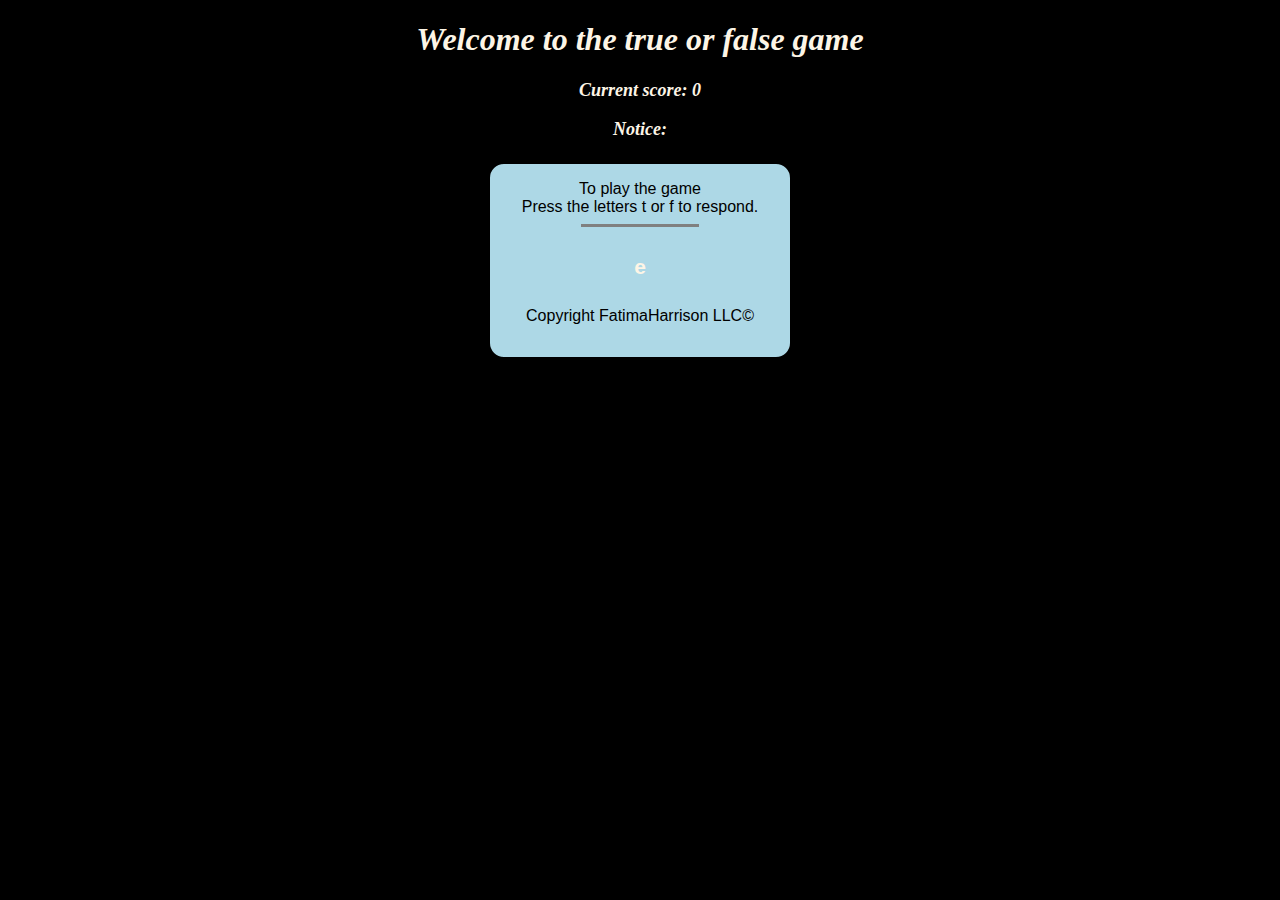
==== index.html @ 29ea2f73 "Update index.html" ====
<!DOCTYPE html>
<html lang="en">
<head>
    <meta charset="UTF-8">
    <meta http-equiv="X-UA-Compatible" content="IE=edge">
    <meta name="viewport" content="width=device-width, initial-scale=1.0">
    <title>34</title>
    <style>
        body{
            display:block;
            margin-left:auto;
            margin-right:auto;
            text-align: center;
            background-color:black;
            color: oldlace;
        }

        .button {
            background-color:lightblue;
            color: black;
            border: 2px solid black;
            padding: 16px 32px;
            text-decoration: none;
            font-size: 16px;
            margin: 4px 2px;
            transition-duration: 0.4s;
            border-radius: 16px;
        }

        .button:hover {
            background-color: lightblue;
            color: rgb(0, 0, 0);
        }

        #tutorial {
            line-height: 2;
            width: 40%;
            padding: 25px 0;
            text-align: center;
            margin-top: 5px;
            margin-left:auto;
            margin-right:auto;
            color: oldlace;
        }
       
        h1{
            font-family: 'Georgia';
            color: oldlace;
            font-size: 21x;
            font-style: italic;
        }
       
        h2{
            font-family: 'Georgia';
            color: oldlace;
            font-size: 18px;
            font-style: italic;
        }
       
        h3{
            font-family: 'Georgia';
            color: oldlace;
            font-size: 18px;
            font-style: italic;
        }
       
        h4{
            font-family: 'arial';
            color: oldlace;
            font-size: 21px;
            font-weight: bold;
        }
    </style>
</head>
<body>
    <h1>Welcome to the true or false game</h1>
    <h2 id = "score">Current score: 0</h2>
    <h3>Notice:</h3>
    <button id="instructionsButton" class="button" onclick="Reveal instructions()>Put away instructions</button
    <div id="Instructions">
        To play the game
        <br>Press the letters t or f to respond.
    </div>
    <hr style="width:50%;height:3px;border-width:0;color:gray;background-color:gray">
    <h4 id = "question">e</h4>
    <script>
    var count = 0, score = 0;

    var array = [
        { q: "A baby elephant weighs about 2,055 pounds.", a: "f" },
        { q: "Micheal Lawrence was a screenwritter.", a: "t" },
        { q: "The Marine Corps birthday is Nov 10th, 1775.", a: "t" },
        { q: "Chrispother Columbus discovered Egypt.", a: "f" },
        { q: "Canada was the 2nd country to gain their indepence.", a: "f" },
        { q: "Gelato ice cream is the same as regular ice cream.", a: "f" },
        { q: "Moana is the 56th Disney movie.", a: "t" },
        { q: "Everybody hates Chris.", a: "f" },
        { q: "Peter Pan is the 14th Disney moive.", a: "t" },
        { q: "Call of duty is a fun game.", a: "t" },
        { q: "Ruby is a part of coding.", a: "t" },
        { q: "Janet Jackson is a silbing out of 5.", a: "f" },
        { q: "We all have our ups and downs.", a: "t" }
    ];
	
var words = ["eterpan", "disney", "iphone", "missippi", "ruby", "pink",
"orlando", "digital", "train", "quinceanera", "washington", "christmas",
"teammate", "lie", "sabado", "marcales", "yahoo", "watermelon",
"javascript", "ticket", "egg", "internet", "browser", "walmart", "generation",
"patrick", "galaxy", "cat", "kitten", "ice", "bracelet", "incentive", "highschool", "windows", "juno"];



	
	
	document.getElementById("question").innerHTML = array[count].q;

   
    document.onkeyup   = function (event) {
        var input = event.key;
        if(input == "t" || input == "f"){
            if (array[count].a == input) {
                alert("Correct");
                score++;
                document.getElementById("score").innerHTML = "Current score: " + score;
            }
            else{
                alert("Incorrect");
                score--;
                       
            }
            count++;
            if(count < 10){
                document.getElementById("question").innerHTML = array[count].q;
            }
            else{
                alert("You've reached to the end");
            }
        }
        else{
            alert("Remember only the keys t or f");
        }
    }

document.getElementById("word").innerHTML = displayMysteryWord();
document.onkeyup = function (event) {
    var input = event.key;
    var regExp = new RegExp(input, "gi");
    var placeholder = words[wordIndex];
      if(placeholder.search(/[a-z]|[A-Z]/) != -1){
        if(placeholder.includes(input)){
            duplicate = placeholder.match(regExp);
            for(var i = 0; i < duplicate.length; i++){
                displayWord[placeholder.indexOf(input)] = input;
                placeholder = placeholder.replace(input, " ");
           }
        }
   
    function displayTutorial() {
            var x = document.getElementById("tutorial");
            var y = document.getElementById("tutorialButton");
            if (x.style.display === "none") {
                x.style.display = "block";
                y.textContent = "Put away instructions";
            } else {
                x.style.display = "none";
                y.textContent = "Reveal instructions";
            }
    }
    </script>
     <div class = "sticky" id = "footer">
    <div class = "sticky" id = "footer2">
        <p>Copyright FatimaHarrison LLC©</p>
    </div>                      
</body>
</html>
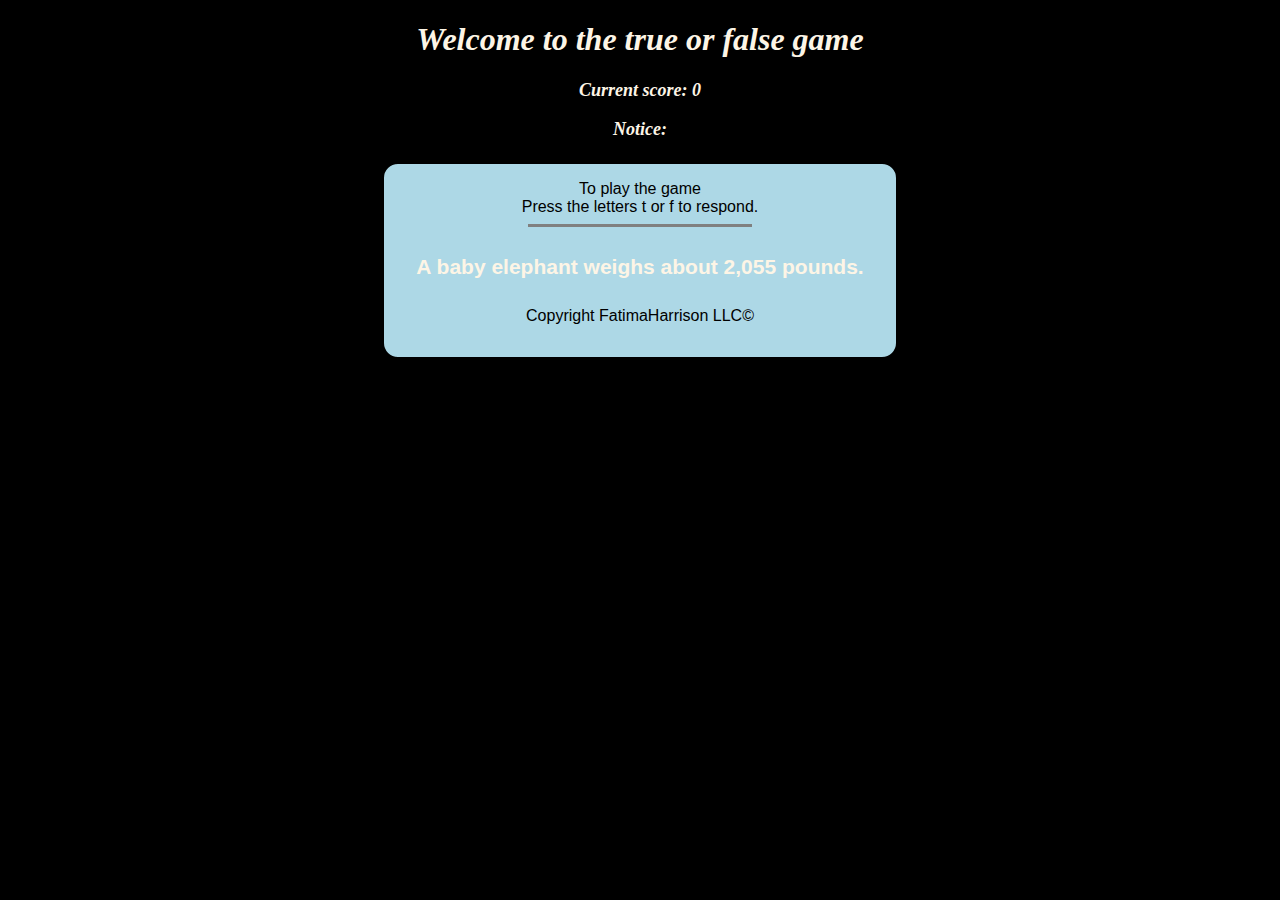
==== commit 9db2b5f1: "Update index.html" ====
--- a/index.html
+++ b/index.html
@@ -101,18 +101,8 @@
         { q: "Janet Jackson is a silbing out of 5.", a: "f" },
         { q: "We all have our ups and downs.", a: "t" }
     ];
-	
-var words = ["eterpan", "disney", "iphone", "missippi", "ruby", "pink",
-"orlando", "digital", "train", "quinceanera", "washington", "christmas",
-"teammate", "lie", "sabado", "marcales", "yahoo", "watermelon",
-"javascript", "ticket", "egg", "internet", "browser", "walmart", "generation",
-"patrick", "galaxy", "cat", "kitten", "ice", "bracelet", "incentive", "highschool", "windows", "juno"];
 
-
-
-	
-	
-	document.getElementById("question").innerHTML = array[count].q;
+ document.getElementById("question").innerHTML = array[count].q;
 
    
     document.onkeyup   = function (event) {
@@ -141,19 +131,6 @@
         }
     }
 
-document.getElementById("word").innerHTML = displayMysteryWord();
-document.onkeyup = function (event) {
-    var input = event.key;
-    var regExp = new RegExp(input, "gi");
-    var placeholder = words[wordIndex];
-      if(placeholder.search(/[a-z]|[A-Z]/) != -1){
-        if(placeholder.includes(input)){
-            duplicate = placeholder.match(regExp);
-            for(var i = 0; i < duplicate.length; i++){
-                displayWord[placeholder.indexOf(input)] = input;
-                placeholder = placeholder.replace(input, " ");
-           }
-        }
    
     function displayTutorial() {
             var x = document.getElementById("tutorial");
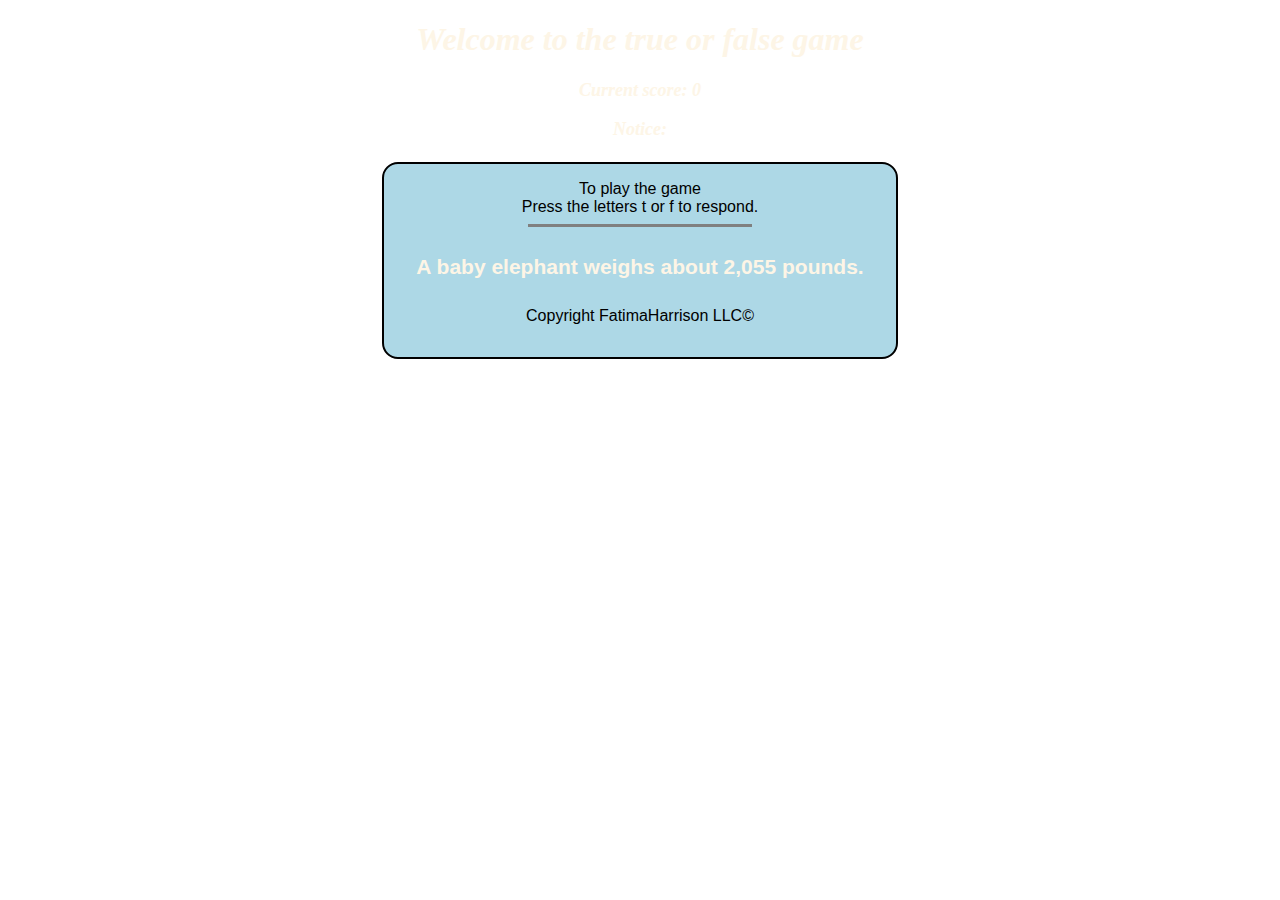
==== commit 0fe51fe6: "Update index.html" ====
--- a/index.html
+++ b/index.html
@@ -11,7 +11,7 @@
             margin-left:auto;
             margin-right:auto;
             text-align: center;
-            background-color:black;
+            background-image: url("https://i.gifer.com/1jzm.gif");
             color: oldlace;
         }
 
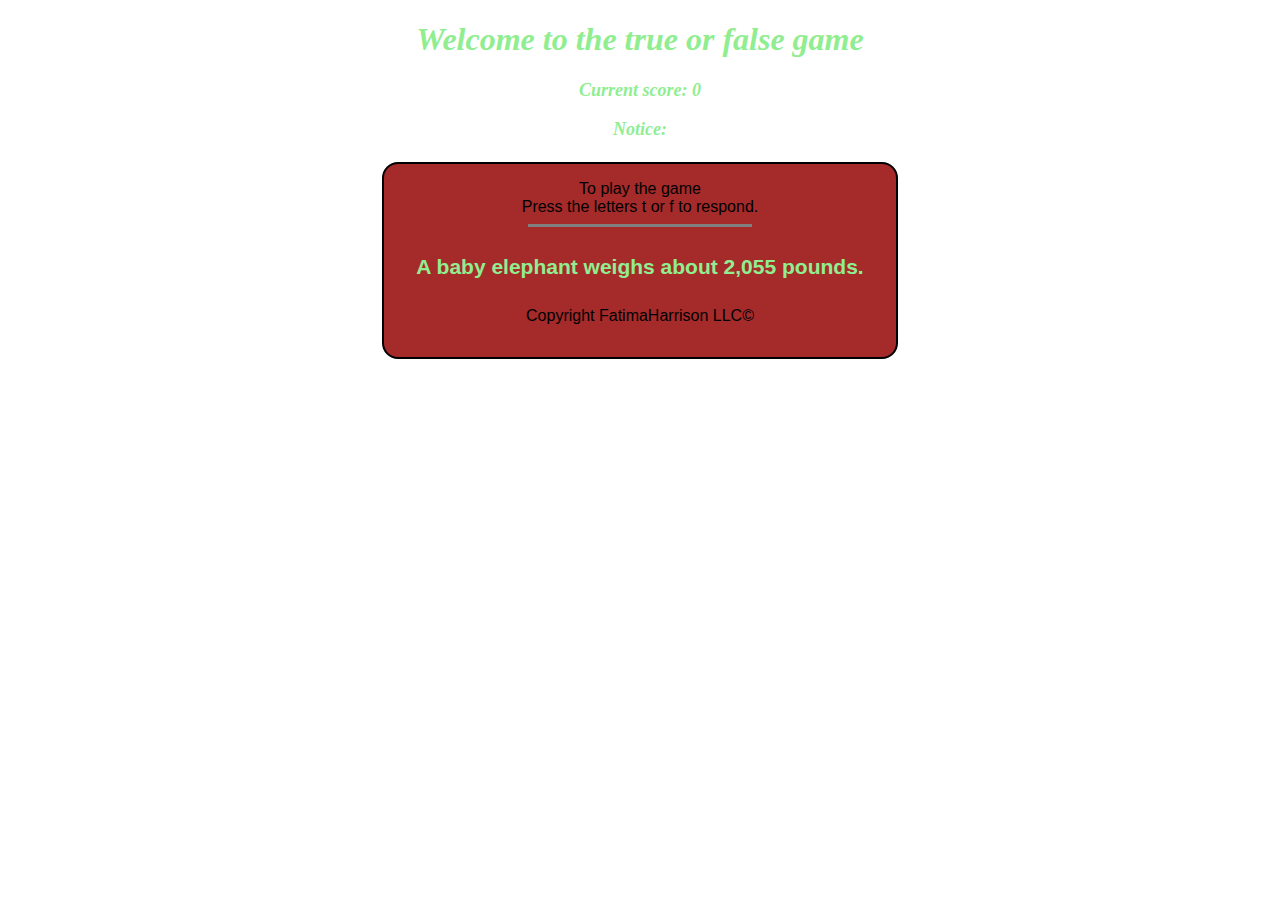
==== commit 97ededcd: "Update index.html" ====
--- a/index.html
+++ b/index.html
@@ -12,11 +12,11 @@
             margin-right:auto;
             text-align: center;
             background-image: url("https://i.gifer.com/1jzm.gif");
-            color: oldlace;
+            color: lightgreen;
         }
 
         .button {
-            background-color:lightblue;
+            background-color: brown;
             color: black;
             border: 2px solid black;
             padding: 16px 32px;
@@ -45,28 +45,28 @@
        
         h1{
             font-family: 'Georgia';
-            color: oldlace;
+            color: lightgreen;
             font-size: 21x;
             font-style: italic;
         }
        
         h2{
             font-family: 'Georgia';
-            color: oldlace;
+            color: lightgreen;
             font-size: 18px;
             font-style: italic;
         }
        
         h3{
             font-family: 'Georgia';
-            color: oldlace;
+            color: lightgreen;
             font-size: 18px;
             font-style: italic;
         }
        
         h4{
             font-family: 'arial';
-            color: oldlace;
+            color: lightgreen;
             font-size: 21px;
             font-weight: bold;
         }
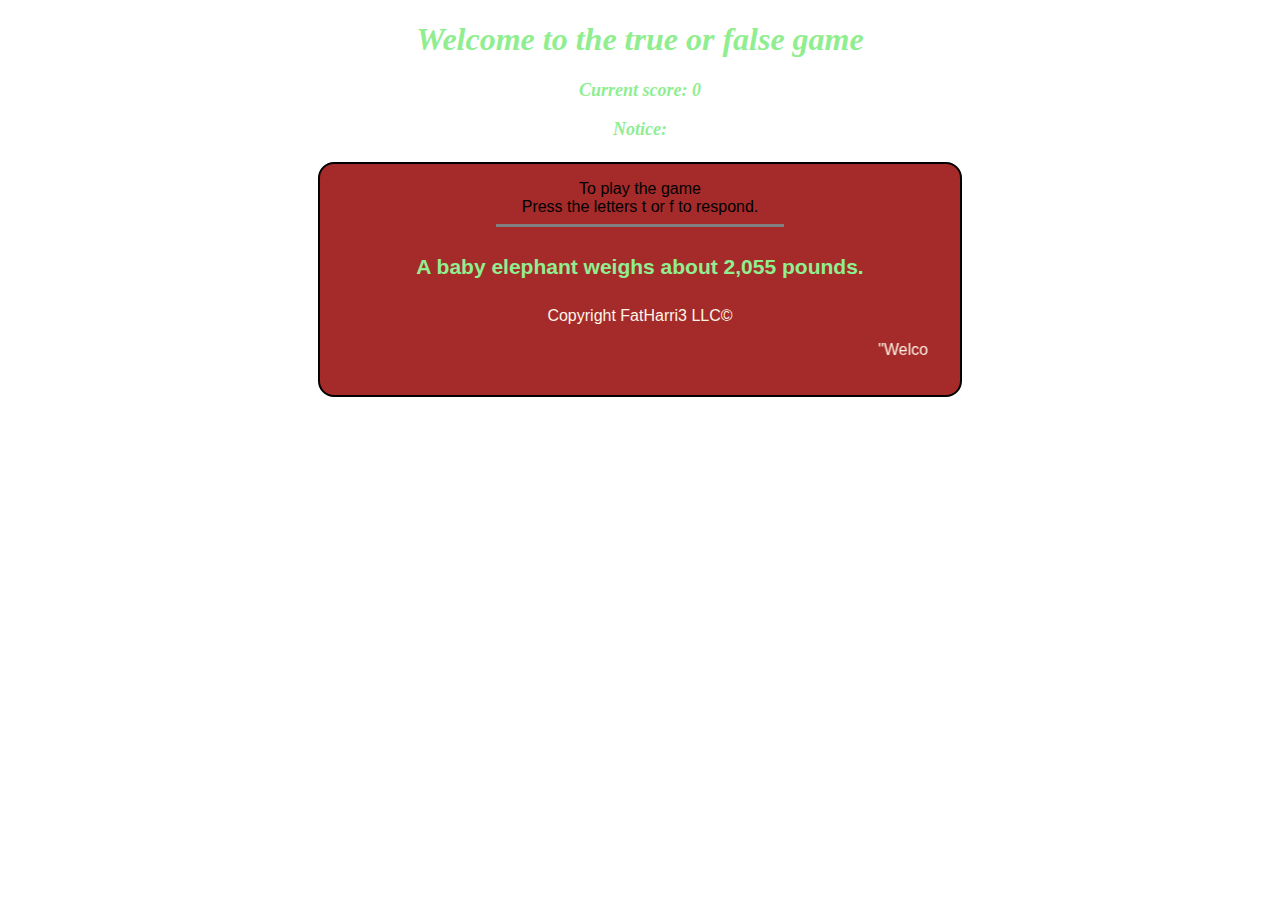
==== commit e349a79a: "Update index.html" ====
--- a/index.html
+++ b/index.html
@@ -4,7 +4,7 @@
     <meta charset="UTF-8">
     <meta http-equiv="X-UA-Compatible" content="IE=edge">
     <meta name="viewport" content="width=device-width, initial-scale=1.0">
-    <title>34</title>
+    <title>FatiHarri3 TorF</title>
     <style>
         body{
             display:block;
@@ -69,6 +69,10 @@
             color: lightgreen;
             font-size: 21px;
             font-weight: bold;
+        }
+
+        p{
+            color: oldlace;
         }
     </style>
 </head>
@@ -146,7 +150,9 @@
     </script>
      <div class = "sticky" id = "footer">
     <div class = "sticky" id = "footer2">
-        <p>Copyright FatimaHarrison LLC©</p>
-    </div>                      
+        <p>Copyright FatHarri3 LLC©</p>
+    </div>
+     <p> <bold> <marquee direction="left"> "Welcome to True or False! Take your time, breathe, and concentrate. Have fun! "</marquee> </bold> </p>
+  <div class = "row">
 </body>
 </html>
